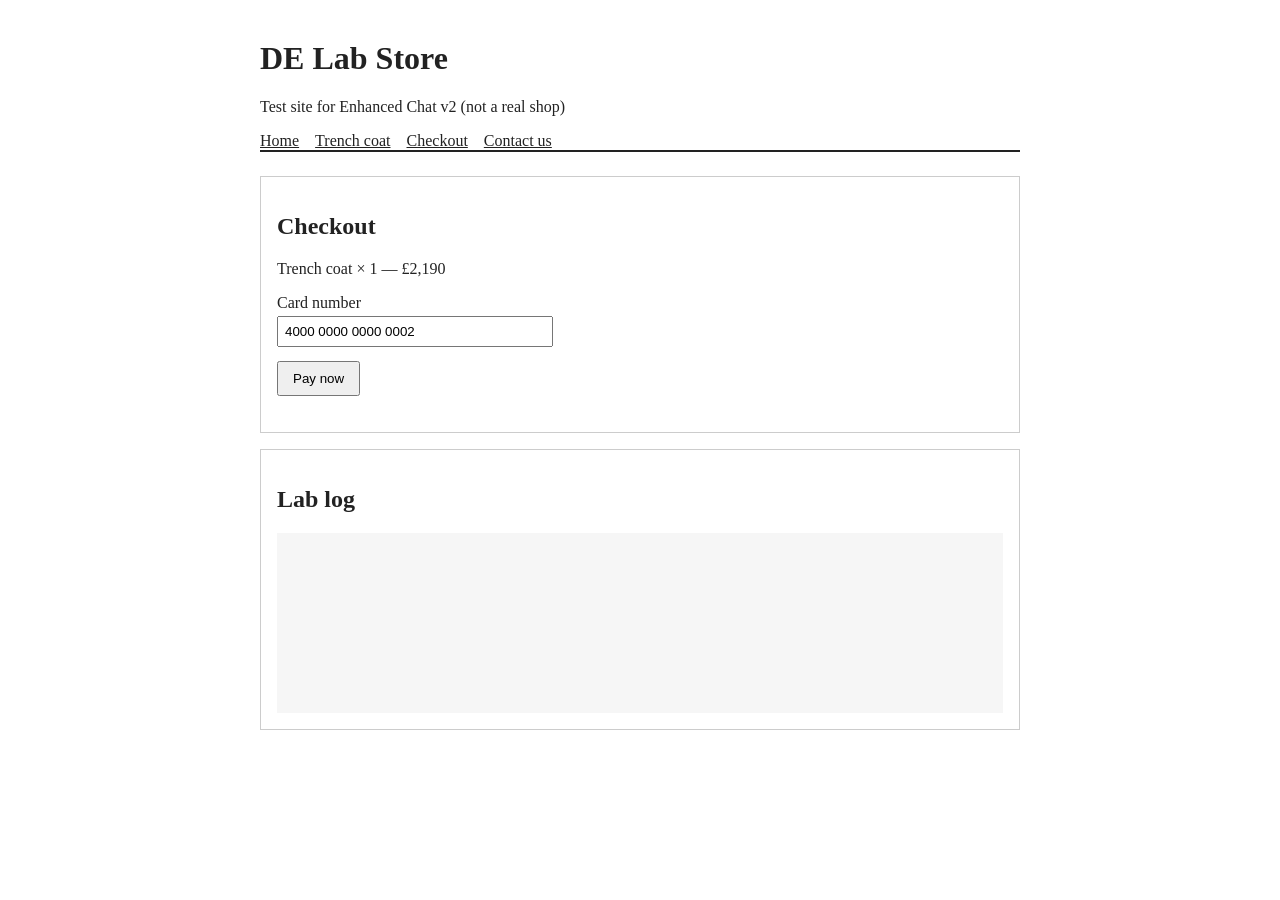
==== checkout.html @ 988377b9 "P1: multi-page test site with automatic invitations Co-Authored-By: Claude Opus 5.5 <noreply@anthrop" ====
<!DOCTYPE html>
<html lang="en">
<head>
  <meta charset="utf-8">
  <title>DE Lab Store - Checkout</title>
  <link rel="stylesheet" href="style.css">
</head>
<body>
  <header>
    <h1>DE Lab Store</h1>
    <p>Test site for Enhanced Chat v2 (not a real shop)</p>
    <nav><a href="index.html">Home</a><a href="product.html">Trench coat</a><a href="checkout.html">Checkout</a><a href="contact-us.html">Contact us</a></nav>
  </header>

  <div class="panel">
    <h2>Checkout</h2>
    <p>Trench coat &times; 1 &mdash; &pound;2,190</p>
    <form onsubmit="return pay(event)">
      <label>Card number</label><br><input value="4000 0000 0000 0002"><br>
      <button type="submit">Pay now</button>
    </form>
    <p id="payResult"></p>
  </div>
  <script>
    // Simulates the shop's payment step: it always fails, and the page raises the error event
    function pay(e) {
      e.preventDefault();
      document.getElementById("payResult").innerHTML = '<span class="error">Payment declined (code CARD_DECLINED). Please try again.</span>';
      window.DE_checkoutError("CARD_DECLINED");
      return false;
    }
  </script>

  <div class="panel">
    <h2>Lab log</h2>
    <div id="log"></div>
  </div>

  <!-- Our own invitation box; the text depends on the page -->
  <div id="myInvite">
    <p id="myInviteText"></p>
    <button onclick="DE_acceptInvite()">Chat now</button>
    <button onclick="DE_dismissInvite()">No thanks</button>
  </div>

  <script>window.DE_PAGE = { page: "checkout" };</script>
  <script src="chat.js"></script>
</body>
</html>
---- style.css ----
body { font-family: Georgia, serif; max-width: 760px; margin: 40px auto; color: #222; }
header { border-bottom: 2px solid #222; margin-bottom: 24px; }
nav a { margin-right: 16px; color: #222; }
.panel { border: 1px solid #ccc; padding: 16px; margin: 16px 0; }
button { padding: 8px 14px; margin: 4px 6px 4px 0; cursor: pointer; }
input { padding: 6px; margin: 4px 0 10px; width: 260px; }
.error { color: #b00020; font-weight: bold; }
#log { background: #f6f6f6; font: 12px monospace; padding: 10px; height: 160px; overflow: auto; white-space: pre-wrap; }
/* Our own invitation (used because "Use Custom Component" is on) */
#myInvite { display: none; position: fixed; right: 24px; bottom: 100px; width: 280px; background: #fff;
            border: 2px solid #222; padding: 14px; box-shadow: 0 4px 12px rgba(0,0,0,.25); z-index: 2147483000; }
#myInvite p { margin: 0 0 10px; }
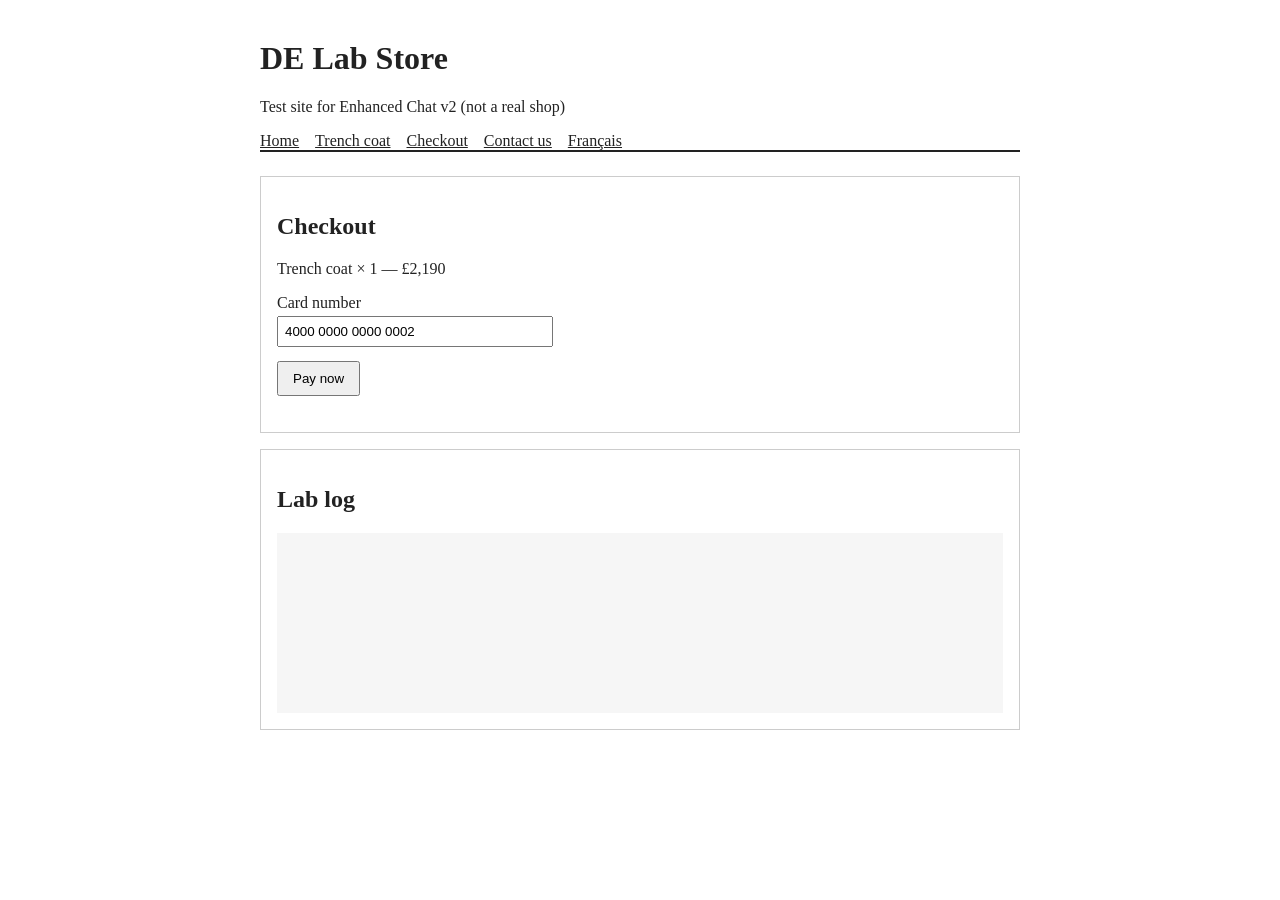
==== commit 1f5750f0: "P1: multi-page test site with automatic invitations Co-Authored-By: Claude Opus 5.5 <noreply@anthrop" ====
--- a/checkout.html
+++ b/checkout.html
@@ -9,7 +9,7 @@
   <header>
     <h1>DE Lab Store</h1>
     <p>Test site for Enhanced Chat v2 (not a real shop)</p>
-    <nav><a href="index.html">Home</a><a href="product.html">Trench coat</a><a href="checkout.html">Checkout</a><a href="contact-us.html">Contact us</a></nav>
+    <nav><a href="index.html">Home</a><a href="product.html">Trench coat</a><a href="checkout.html">Checkout</a><a href="contact-us.html">Contact us</a><a href="fr-product.html">Français</a></nav>
   </header>
 
   <div class="panel">
